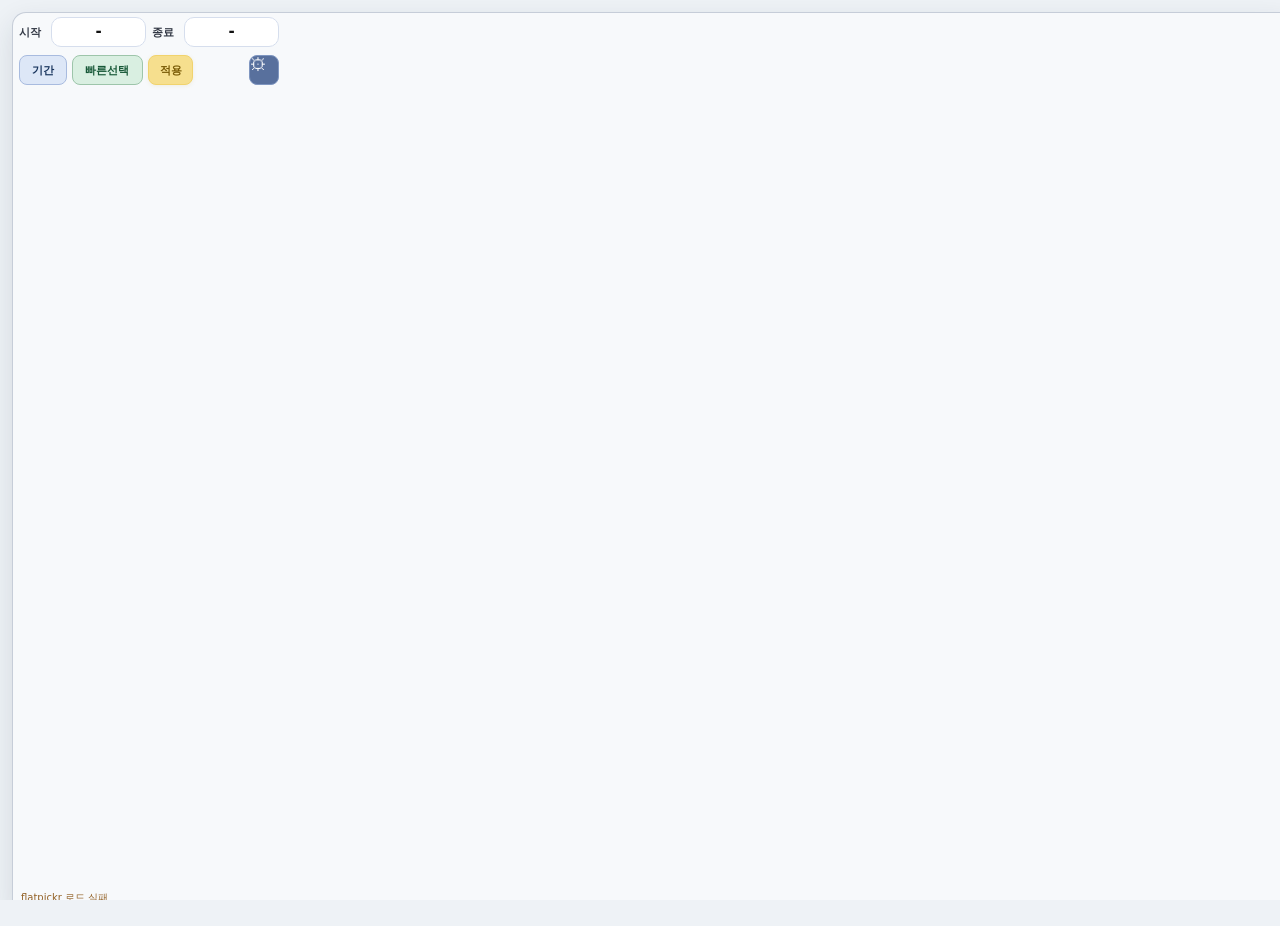
==== docs/index.html @ 4193132d "fix: bust tableau cache and tighten single mode" ====
<!doctype html>
<html lang="ko">
<head>
  <meta charset="utf-8" />
  <meta name="viewport" content="width=device-width, initial-scale=1" />
  <title>조회기간</title>

  <link rel="stylesheet" href="./lib/flatpickr.min.css" />
  <link rel="stylesheet" href="./styles.css?v=20260707_01" />
</head>

<body>
  <div id="appFrame" class="appFrame">
  <div id="rangeBar" class="rangeBar">
    <div class="rangeLine" id="rangeLine">
      <div class="dateSlot" id="startSlot">
        <span class="label" id="startLabel">시작</span>
        <span class="value dateValue" id="startText">-</span>
      </div>

      <span class="sep" id="dateSep">|</span>

      <div class="dateSlot" id="endSlot">
        <span class="label" id="endLabel">종료</span>
        <span class="value dateValue" id="endText">-</span>
      </div>
    </div>

    <div id="singleDateHelp" class="singleDateHelp">날짜를 클릭하여 변경</div>

    <div class="topActions">
      <button id="rangeModeBtn" class="miniBtn" type="button">기간</button>
      <button id="quickModeBtn" class="miniBtn" type="button">빠른선택</button>
      <button id="applyBtn" class="miniBtn" type="button">적용</button>
      <button id="closePanelBtn" class="miniBtn btn-range-cancel" type="button">닫기</button>
      <button id="settingsBtn" class="settingsBtn" type="button" aria-label="설정">⚙</button>
    </div>
  </div>

  <div id="quickHost" class="quickHost">
    <div class="quickGroups">
      <div class="quickGroup quickGroup--recent" data-quick-group="recent">
        <div class="quickGroupTitle">최근</div>
        <div class="quickBar">
          <button class="quickBtn" type="button" data-quick="today">오늘</button>
          <button class="quickBtn" type="button" data-quick="yesterday">어제</button>
          <button class="quickBtn" type="button" data-quick="thisWeek">이번주</button>
        </div>
      </div>

      <div class="quickGroup quickGroup--month" data-quick-group="month">
        <div class="quickGroupTitle">월</div>
        <div class="quickBar">
          <button class="quickBtn" type="button" data-quick="thisMonth">이번달</button>
          <button class="quickBtn" type="button" data-quick="lastMonth">지난달</button>
        </div>
      </div>

      <div class="quickGroup quickGroup--compare" data-quick-group="compare">
        <div class="quickGroupTitle">누계·전년</div>
        <div class="quickBar">
          <button class="quickBtn" type="button" data-quick="ytd">금년 누계</button>
          <button class="quickBtn" type="button" data-quick="lastYearSameMonth">전년 동월</button>
          <button class="quickBtn" type="button" data-quick="lastYear">전년 누계</button>
        </div>
      </div>

      <div class="quickGroup quickGroup--quarter" data-quick-group="quarter">
        <div class="quickGroupTitle">분기</div>
        <div class="quickBar">
          <button class="quickBtn" type="button" data-quick="q1">1분기</button>
          <button class="quickBtn" type="button" data-quick="q2">2분기</button>
          <button class="quickBtn" type="button" data-quick="q3">3분기</button>
          <button class="quickBtn" type="button" data-quick="q4">4분기</button>
        </div>
      </div>
    </div>
  </div>

  <div id="calHost" class="calHost"></div>

  <div id="cfgPanel" class="cfgPanel" aria-hidden="true">
    <div class="cfgHeader">
      <div class="cfgTitle">날짜 파라미터 매핑</div>
      <div class="cfgSub" id="cfgDashName">-</div>
    </div>

    <div class="cfgBody">
      <div class="cfgRow">
        <label class="cfgLabel" for="kind">유형</label>
        <select id="kind" class="cfgSelect">
          <option value="range">기간(시작~종료)</option>
          <option value="single">단일 날짜</option>
        </select>
      </div>

      <div class="cfgRow">
        <label class="cfgLabel" for="startParam">시작 파라미터</label>
        <select id="startParam" class="cfgSelect"></select>
      </div>

      <div class="cfgRow" id="rowEnd">
        <label class="cfgLabel" for="endParam">종료 파라미터</label>
        <select id="endParam" class="cfgSelect"></select>
      </div>

      <div class="cfgRow">
        <label class="cfgLabel" for="format">표시 포맷</label>
        <input id="format" class="cfgInput" type="text" placeholder="예: Y. n. j" />
      </div>

      <div class="cfgHint" id="cfgHint"></div>
    </div>

    <div class="cfgFooter">
      <button class="btn ghost" id="cfgCloseBtn" type="button">닫기</button>
      <button class="btn primary" id="cfgSaveBtn" type="button">저장</button>
    </div>
  </div>

  <input id="fpHidden" class="fpHidden" type="text" />
  <div id="hint" class="hint"></div>
  <div id="toast" class="toast" aria-live="polite"></div>
  </div>

  <script src="./lib/flatpickr.min.js"></script>
  <script src="https://extensions.tableauusercontent.com/resources/tableau.extensions.1.latest.min.js"></script>
  <script src="./main.js?v=20260707_01"></script>
</body>
</html>
---- docs/styles.css ----
:root {
  --frame-width: 600px;
  --range-bar-height: 50px;
  --quick-panel-min-height: 48px;
  --calendar-height: 156px;
  --config-panel-height: 178px;
}

html, body {
  margin: 0;
  padding: 0;
  background: transparent;
  font-family: system-ui, -apple-system, Segoe UI, Roboto, "Noto Sans KR", sans-serif;
  -webkit-text-size-adjust: none;
  text-size-adjust: none;
  overflow: hidden;
}

.rangeBar {
  width: var(--frame-width);
  height: var(--range-bar-height);
  display: flex;
  align-items: center;
  justify-content: flex-start;
  gap: 2px;
  padding: 0 4px;
  background: transparent;
  position: relative;
  box-sizing: border-box;
  overflow: hidden;
}

.rangeLine {
  display: flex;
  align-items: center;
  gap: 2px;
  white-space: nowrap;
  flex: 0 1 auto;
  min-width: 0;
  justify-content: flex-start;
}

.dateSlot {
  display: flex;
  align-items: center;
  gap: 3px;
  min-width: 0;
  flex: 0 0 auto;
}

.rangeBar.single-mode .rangeLine {
  justify-content: flex-start;
}

.rangeBar.single-mode #startSlot,
.rangeBar.single-mode #dateSep {
  display: none;
}

.rangeBar.single-mode #endSlot {
  display: flex;
  flex: 0 0 auto;
}

.singleDateHelp {
  display: none;
  min-width: 0;
  flex: 1 1 auto;
  padding: 0 6px;
  color: rgba(255, 255, 255, 0.78);
  font-size: 11px;
  font-weight: 700;
  line-height: 1.2;
  overflow: hidden;
  text-overflow: ellipsis;
  white-space: nowrap;
}

.rangeBar.single-mode .singleDateHelp {
  display: block;
}

.topActions {
  display: flex;
  align-items: center;
  gap: 2px;
  flex: 0 0 auto;
  min-width: 0;
  margin-left: 2px;
}

.label {
  font-size: 12px;
  font-weight: 800;
  color: rgba(0, 0, 0, 0.72);
}

.value {
  font-size: 15px;
  font-weight: 900;
  color: rgba(0, 0, 0, 0.95);
  transition:
    color 0.18s ease,
    background-color 0.18s ease,
    border-color 0.18s ease,
    box-shadow 0.18s ease,
    transform 0.18s ease;
}

.dateValue {
  cursor: pointer;
  text-decoration: none;
  border-radius: 8px;
  padding: 4px 6px;
  border: 1px solid rgba(0, 0, 0, 0.12);
  background: linear-gradient(180deg, rgba(255,255,255,0.98), rgba(244,247,251,0.98));
  box-shadow:
    0 1px 2px rgba(0,0,0,0.05),
    0 0 0 1px rgba(255,255,255,0.8) inset;
  font-size: 13px;
  flex-shrink: 0;
}

.dateValue:hover {
  border-color: rgba(49, 112, 245, 0.28);
  box-shadow:
    0 2px 6px rgba(49, 112, 245, 0.10),
    0 0 0 1px rgba(49, 112, 245, 0.08) inset;
}

.dateValue.pending {
  color: #245fdc;
  background: rgba(49, 112, 245, 0.10);
  border-color: rgba(49, 112, 245, 0.30);
  box-shadow:
    0 2px 8px rgba(49, 112, 245, 0.12),
    0 0 0 1px rgba(49, 112, 245, 0.10) inset;
}

.sep {
  font-size: 14px;
  font-weight: 800;
  color: rgba(0, 0, 0, 0.24);
  margin: 0;
}

.miniBtn {
  height: 26px;
  min-width: 48px;
  padding: 0 7px;
  border-radius: 7px;
  display: inline-flex;
  align-items: center;
  justify-content: center;
  cursor: pointer;
  font-size: 10px;
  font-weight: 800;
  line-height: 1.1;
  white-space: nowrap;
  word-break: keep-all;
  overflow: visible;
  text-overflow: clip;
  transition:
    background-color 0.16s ease,
    color 0.16s ease,
    border-color 0.16s ease,
    box-shadow 0.16s ease,
    opacity 0.16s ease,
    transform 0.16s ease;
}

.miniBtn:hover:not(:disabled) {
  transform: none;
}

.btn-range-active,
.btn-range-inactive,
.btn-range-cancel {
  min-width: 60px;
}

.btn-quick-active,
.btn-quick-inactive,
.btn-quick-cancel {
  min-width: 54px;
}

.btn-primary-active,
.btn-primary-inactive {
  min-width: 42px;
}

#closePanelBtn {
  min-width: 42px;
  display: none;
  align-items: center;
  justify-content: center;
}

#closePanelBtn.layout-hidden {
  visibility: hidden;
  pointer-events: none;
}

.btn-range-active {
  border: 1px solid rgba(49, 112, 245, 0.32);
  background: rgba(49, 112, 245, 0.08);
  color: #245fdc;
}

.btn-range-active:hover:not(:disabled) {
  background: rgba(49, 112, 245, 0.14);
  border-color: rgba(49, 112, 245, 0.42);
}

.btn-range-inactive,
.btn-range-inactive:disabled {
  border: 1px solid rgba(0, 0, 0, 0.10);
  background: #eef2f7;
  color: rgba(0, 0, 0, 0.42);
  cursor: default;
  box-shadow: none;
}

.btn-range-cancel {
  border: 1px solid rgba(214, 67, 67, 0.30);
  background: rgba(214, 67, 67, 0.10);
  color: #b42323;
  box-shadow: 0 1px 2px rgba(214, 67, 67, 0.08);
}

.btn-range-cancel:hover:not(:disabled) {
  background: rgba(214, 67, 67, 0.16);
  border-color: rgba(214, 67, 67, 0.42);
}

.btn-quick-active {
  border: 1px solid rgba(34, 154, 88, 0.34);
  background: rgba(34, 154, 88, 0.10);
  color: #197447;
}

.btn-quick-active:hover:not(:disabled) {
  background: rgba(34, 154, 88, 0.16);
  border-color: rgba(34, 154, 88, 0.44);
}

.btn-quick-inactive,
.btn-quick-inactive:disabled {
  border: 1px solid rgba(0, 0, 0, 0.10);
  background: #eef2f7;
  color: rgba(0, 0, 0, 0.42);
  cursor: default;
  box-shadow: none;
}

.btn-quick-cancel {
  border: 1px solid rgba(214, 67, 67, 0.30);
  background: rgba(214, 67, 67, 0.10);
  color: #b42323;
  box-shadow: 0 1px 2px rgba(214, 67, 67, 0.08);
}

.btn-quick-cancel:hover:not(:disabled) {
  background: rgba(214, 67, 67, 0.16);
  border-color: rgba(214, 67, 67, 0.42);
}

.btn-primary-active {
  border: 1px solid #3170f5;
  background: #3170f5;
  color: #fff;
  box-shadow: 0 1px 2px rgba(49, 112, 245, 0.25);
}

.btn-primary-active:hover:not(:disabled) {
  background: #255fe0;
  border-color: #255fe0;
}

.btn-primary-inactive,
.btn-primary-inactive:disabled {
  border: 1px solid rgba(0, 0, 0, 0.10);
  background: #eef2f7;
  color: rgba(0, 0, 0, 0.42);
  cursor: default;
  box-shadow: none;
}

.settingsBtn {
  height: 28px;
  width: 28px;
  border: 0;
  background: transparent;
  cursor: pointer;
  display: none;
  font-size: 22px;
  line-height: 1;
  padding: 0;
}

.fpHidden {
  position: fixed;
  left: 0;
  top: 0;
  width: 1px;
  height: 1px;
  opacity: 0;
  pointer-events: none;
}

.hint {
  margin-top: 3px;
  font-size: 11px;
  color: rgba(0,0,0,0.62);
  min-height: 14px;
  padding: 0 10px;
  box-sizing: border-box;
}

.quickHost,
.calHost,
.cfgPanel {
  width: var(--frame-width);
  box-sizing: border-box;
  display: none;
}

.quickHost.open,
.calHost.open,
.cfgPanel.open {
  display: block;
}

.quickHost {
  min-height: var(--quick-panel-min-height);
  border-top: 1px solid rgba(0,0,0,0.10);
  background:
    linear-gradient(180deg, rgba(255,255,255,0.98), rgba(249,250,252,0.98));
  padding: 10px 12px 9px;
  overflow-x: hidden;
  overflow-y: auto;
  scrollbar-gutter: stable;
}

.quickGroups {
  display: grid;
  grid-template-columns: minmax(0, 1.34fr) minmax(0, 0.66fr);
  gap: 8px 10px;
}

.quickGroup {
  --quick-accent: #197447;
  --quick-accent-bg: rgba(34, 154, 88, 0.08);
  --quick-accent-bg-hover: rgba(34, 154, 88, 0.14);
  --quick-accent-bg-strong: #229a58;
  --quick-accent-border: rgba(34, 154, 88, 0.24);
  --quick-accent-border-hover: rgba(34, 154, 88, 0.34);
  --quick-accent-shadow: rgba(34, 154, 88, 0.24);
  display: flex;
  align-items: center;
  gap: 10px;
  min-width: 0;
}

.quickGroup--compare,
.quickGroup--quarter {
  grid-column: 1 / -1;
}

.quickGroup--month {
  justify-self: end;
}

.quickGroupTitle {
  display: inline-flex;
  align-items: center;
  gap: 7px;
  padding: 0;
  color: #172033;
  font-size: 11px;
  font-weight: 900;
  letter-spacing: -0.02em;
  white-space: nowrap;
  flex: 0 0 auto;
}

.quickGroupTitle::before {
  content: "";
  width: 4px;
  height: 15px;
  border-radius: 999px;
  background: var(--quick-accent-bg-strong);
  box-shadow: 0 0 0 1px var(--quick-accent-border);
  flex: 0 0 auto;
}

.quickGroup--recent {
  --quick-accent: #1f63d8;
  --quick-accent-bg: rgba(31, 99, 216, 0.08);
  --quick-accent-bg-hover: rgba(31, 99, 216, 0.14);
  --quick-accent-bg-strong: #1f63d8;
  --quick-accent-border: rgba(31, 99, 216, 0.24);
  --quick-accent-border-hover: rgba(31, 99, 216, 0.34);
  --quick-accent-shadow: rgba(31, 99, 216, 0.24);
}

.quickGroup--month {
  --quick-accent: #117a7a;
  --quick-accent-bg: rgba(17, 122, 122, 0.08);
  --quick-accent-bg-hover: rgba(17, 122, 122, 0.14);
  --quick-accent-bg-strong: #117a7a;
  --quick-accent-border: rgba(17, 122, 122, 0.24);
  --quick-accent-border-hover: rgba(17, 122, 122, 0.34);
  --quick-accent-shadow: rgba(17, 122, 122, 0.24);
}

.quickGroup--compare {
  --quick-accent: #c06a11;
  --quick-accent-bg: rgba(192, 106, 17, 0.08);
  --quick-accent-bg-hover: rgba(192, 106, 17, 0.14);
  --quick-accent-bg-strong: #c06a11;
  --quick-accent-border: rgba(192, 106, 17, 0.24);
  --quick-accent-border-hover: rgba(192, 106, 17, 0.34);
  --quick-accent-shadow: rgba(192, 106, 17, 0.24);
}

.quickGroup--quarter {
  --quick-accent: #7b4bc9;
  --quick-accent-bg: rgba(123, 75, 201, 0.08);
  --quick-accent-bg-hover: rgba(123, 75, 201, 0.14);
  --quick-accent-bg-strong: #7b4bc9;
  --quick-accent-border: rgba(123, 75, 201, 0.24);
  --quick-accent-border-hover: rgba(123, 75, 201, 0.34);
  --quick-accent-shadow: rgba(123, 75, 201, 0.24);
}

.quickBar {
  display: flex;
  align-items: center;
  gap: 5px;
  flex-wrap: nowrap;
  min-width: 0;
  flex: 1 1 auto;
  overflow-x: auto;
  overflow-y: hidden;
  scrollbar-gutter: stable;
  padding-bottom: 2px;
}

.quickBtn {
  height: 27px;
  padding: 0 11px;
  border-radius: 999px;
  border: 1px solid var(--quick-accent-border);
  background: linear-gradient(180deg, rgba(255,255,255,0.98), rgba(247,250,255,0.96));
  color: var(--quick-accent);
  font-size: 10px;
  font-weight: 800;
  letter-spacing: -0.01em;
  cursor: pointer;
  white-space: nowrap;
  box-shadow:
    0 1px 2px rgba(16, 24, 40, 0.06),
    0 0 0 1px rgba(255,255,255,0.70) inset;
  transition:
    background-color 0.16s ease,
    border-color 0.16s ease,
    color 0.16s ease,
    box-shadow 0.16s ease,
    transform 0.16s ease;
}

.quickBtn:hover:not(:disabled) {
  background: linear-gradient(180deg, rgba(255,255,255,1), var(--quick-accent-bg-hover));
  border-color: var(--quick-accent-border-hover);
  transform: none;
}

.quickBtn.selected {
  background: var(--quick-accent-bg-strong);
  border-color: var(--quick-accent-bg-strong);
  color: #fff;
  box-shadow:
    0 4px 10px rgba(16, 24, 40, 0.10),
    0 2px 6px var(--quick-accent-shadow);
}

.quickHint {
  font-size: 11px;
  color: rgba(0, 0, 0, 0.55);
  margin-left: 4px;
}

.calHost {
  height: var(--calendar-height);
  overflow: hidden;
  overflow-x: hidden;
  border-top: 1px solid rgba(0,0,0,0.10);
  background: rgba(255,255,255,0.98);
  padding: 2px 4px;
  box-sizing: border-box;
}

.calHost .flatpickr-calendar {
  width: 100% !important;
  max-width: 100% !important;
  position: static !important;
  margin: 0 auto !important;
  box-shadow: none !important;
  border: 1px solid rgba(0,0,0,0.14) !important;
  border-radius: 0 !important;
  background: #fff !important;
  display: block !important;
  overflow: hidden !important;
  box-sizing: border-box !important;
}

.calHost .flatpickr-months {
  width: 100% !important;
  min-width: 100% !important;
  max-width: 100% !important;
  display: flex;
  align-items: center;
  justify-content: center;
  height: 22px !important;
  margin-bottom: 0;
  position: relative;
  gap: 2px;
  padding: 0 4px;
  box-sizing: border-box !important;
  background: #fff;
  border-bottom: 1px solid rgba(0,0,0,0.14) !important;
}

.calHost .flatpickr-month {
  height: 22px !important;
  display: flex;
  align-items: center;
  justify-content: center;
  flex: 1 1 auto;
  min-width: 0;
}

.calHost .flatpickr-current-month {
  display: flex !important;
  align-items: center;
  justify-content: center;
  gap: 2px;
  width: auto !important;
  height: 22px !important;
  padding: 0 !important;
  left: auto !important;
  font-size: 13px !important;
  line-height: 1 !important;
  position: static !important;
  flex: 0 1 auto;
  min-width: 0;
  font-weight: 800 !important;
  color: rgba(0,0,0,0.92) !important;
  font-variant-numeric: tabular-nums;
}

.calHost .flatpickr-current-month .numInputWrapper {
  position: relative;
  display: inline-flex !important;
  align-items: center;
  width: 50px !important;
}

.calHost .flatpickr-current-month .numInputWrapper .cur-year {
  order: 1;
  text-align: left !important;
  padding-right: 8px !important;
}

.calHost .flatpickr-current-month .cur-month {
  order: 2;
}

.calHost .flatpickr-current-month .flatpickr-monthDropdown-months {
  max-width: 68px;
}

.calHost .flatpickr-current-month .flatpickr-monthDropdown-months,
.calHost .flatpickr-current-month input.cur-year {
  font-size: 13px !important;
  font-weight: 800;
  color: inherit !important;
}

.calHost .flatpickr-prev-month,
.calHost .flatpickr-next-month {
  position: static !important;
  padding: 0 1px !important;
  margin: 0 !important;
  display: flex !important;
  align-items: center;
  justify-content: center;
  height: 22px !important;
  width: 16px !important;
  min-width: 16px !important;
  color: rgba(0,0,0,0.78) !important;
  flex: 0 0 16px;
}

.calHost .flatpickr-prev-month:hover,
.calHost .flatpickr-next-month:hover {
  color: #3170f5 !important;
}

.calHost .flatpickr-prev-month svg,
.calHost .flatpickr-next-month svg {
  width: 10px !important;
  height: 10px !important;
}

.calHost .flatpickr-weekdays {
  width: 100% !important;
  height: 16px !important;
  margin-bottom: 0;
  background: #fff !important;
  border-bottom: 1px solid rgba(0,0,0,0.10) !important;
  box-sizing: border-box !important;
  overflow: hidden !important;
  padding-right: 0;
}

.calHost .flatpickr-weekdaycontainer {
  width: 100% !important;
  min-width: 100% !important;
  max-width: 100% !important;
  display: flex !important;
  flex-wrap: nowrap !important;
  box-sizing: border-box !important;
}

.calHost .flatpickr-weekday {
  height: 16px !important;
  line-height: 16px !important;
  font-size: 10px !important;
  font-weight: 800 !important;
  color: rgba(0,0,0,0.82) !important;
  background: transparent !important;
  box-sizing: border-box !important;
  flex: 0 0 14.2857% !important;
  width: 14.2857% !important;
  min-width: 14.2857% !important;
  max-width: 14.2857% !important;
  margin: 0 !important;
  padding: 0 !important;
  display: flex !important;
  align-items: center;
  justify-content: center;
  text-align: center !important;
  letter-spacing: -0.02em;
}

.calHost .flatpickr-innerContainer,
.calHost .flatpickr-rContainer {
  width: 100% !important;
  min-width: 100% !important;
  max-width: 100% !important;
  height: auto !important;
  overflow: hidden !important;
  box-sizing: border-box !important;
}

.calHost .flatpickr-days {
  width: 100% !important;
  min-width: 100% !important;
  max-width: 100% !important;
  height: 102px !important;
  max-height: none !important;
  overflow-y: hidden !important;
  overflow-x: hidden !important;
  display: flex !important;
  align-items: flex-start !important;
  box-sizing: border-box !important;
}

.calHost .dayContainer {
  width: 100% !important;
  min-width: 100% !important;
  max-width: 100% !important;
  height: 102px !important;
  min-height: 102px !important;
  display: flex !important;
  flex-wrap: wrap !important;
  align-content: flex-start !important;
  justify-content: flex-start !important;
  box-sizing: border-box !important;
}

.calHost .flatpickr-day {
  height: 17px !important;
  line-height: 17px !important;
  font-size: 10px !important;
  font-weight: 600 !important;
  color: rgba(0,0,0,0.86) !important;
  width: 14.2857% !important;
  min-width: 14.2857% !important;
  max-width: 14.2857% !important;
  margin: 0 !important;
  border: 0 !important;
  border-radius: 0 !important;
  background: #fff !important;
  box-sizing: border-box !important;
  font-variant-numeric: tabular-nums;
  letter-spacing: -0.01em;
  box-shadow:
    inset -1px 0 0 rgba(0,0,0,0.10),
    inset 0 -1px 0 rgba(0,0,0,0.10);
}

.calHost .rangeMode .flatpickr-day {
  margin-top: 0 !important;
}

.calHost .flatpickr-day.prevMonthDay,
.calHost .flatpickr-day.nextMonthDay {
  color: rgba(0,0,0,0.32) !important;
  background: #fafafa !important;
}

.calHost .flatpickr-day:hover {
  background: rgba(49, 112, 245, 0.06) !important;
}

.calHost .flatpickr-day.today {
  box-shadow:
    inset -1px 0 0 rgba(0,0,0,0.10),
    inset 0 -1px 0 rgba(0,0,0,0.10),
    inset 0 0 0 1px rgba(49, 112, 245, 0.40) !important;
}

.calHost .flatpickr-day.same-date-close {
  box-shadow:
    inset -1px 0 0 rgba(0,0,0,0.10),
    inset 0 -1px 0 rgba(0,0,0,0.10),
    inset 0 0 0 1px rgba(0,0,0,0.18) !important;
}

.calHost .flatpickr-day.startRange,
.calHost .flatpickr-day.endRange,
.calHost .flatpickr-day.selected {
  background: #3170f5 !important;
  color: #fff !important;
  font-weight: 700 !important;
  box-shadow:
    inset -1px 0 0 rgba(255,255,255,0.16),
    inset 0 -1px 0 rgba(255,255,255,0.16) !important;
}

.calHost .flatpickr-day.inRange {
  background: rgba(49, 112, 245, 0.13) !important;
  color: rgba(0,0,0,0.9) !important;
  box-shadow:
    inset -1px 0 0 rgba(0,0,0,0.06),
    inset 0 -1px 0 rgba(0,0,0,0.06) !important;
}

.cfgPanel {
  height: var(--config-panel-height);
  background: rgba(255,255,255,0.98);
  border-top: 1px solid rgba(0,0,0,0.10);
  padding: 8px 10px;
  overflow: auto;
}

.cfgHeader {
  margin-bottom: 6px;
}

.cfgTitle {
  font-size: 13px;
  font-weight: 900;
}

.cfgSub {
  margin-top: 2px;
  font-size: 11px;
  color: rgba(0,0,0,.6);
}

.cfgRow {
  margin-top: 6px;
}

.cfgLabel {
  display: block;
  font-size: 11px;
  color: rgba(0,0,0,.65);
  margin-bottom: 4px;
}

.cfgSelect,
.cfgInput {
  width: 100%;
  height: 30px;
  border-radius: 8px;
  border: 1px solid rgba(0,0,0,.18);
  padding: 0 10px;
  font-size: 12px;
  outline: none;
  background: #fff;
}

.cfgHint {
  min-height: 14px;
  margin-top: 6px;
  font-size: 11px;
  color: rgba(0,0,0,.6);
}

.cfgFooter {
  display: flex;
  justify-content: flex-end;
  gap: 8px;
  margin-top: 8px;
}

.btn {
  height: 30px;
  padding: 0 10px;
  border-radius: 8px;
  border: 1px solid rgba(0,0,0,.18);
  background: rgba(0,0,0,.06);
  cursor: pointer;
  font-size: 12px;
}

.btn.primary {
  background: rgba(0,0,0,.88);
  color: #fff;
  border-color: rgba(0,0,0,.88);
}

.btn.ghost {
  background: rgba(0,0,0,.04);
}

.toast {
  position: fixed;
  left: 50%;
  bottom: 10px;
  transform: translateX(-50%);
  background: rgba(30, 30, 30, 0.92);
  color: #fff;
  font-size: 12px;
  font-weight: 700;
  padding: 8px 12px;
  border-radius: 10px;
  box-shadow: 0 4px 14px rgba(0,0,0,0.18);
  opacity: 0;
  pointer-events: none;
  transition: opacity 0.18s ease, transform 0.18s ease;
  z-index: 20;
  white-space: nowrap;
}

.toast.show {
  opacity: 1;
  transform: translateX(-50%) translateY(0);
}

:root {
  --frame-height: 150px;
  --panel-surface: #f4f6f8;
  --panel-border: #d0d5dd;
  --wide-side-width: 272px;
  --wide-panel-gap: 8px;
  --wide-panel-pad: 6px;
}

html,
body {
  width: 100%;
  height: 100%;
  min-width: 100%;
  max-width: 100%;
  min-height: 100%;
  max-height: 100%;
  overflow: hidden;
}

html[data-runtime-mode="mock"],
body[data-runtime-mode="mock"] {
  width: var(--frame-width);
  min-width: var(--frame-width);
  max-width: var(--frame-width);
  height: var(--frame-height);
  min-height: var(--frame-height);
  max-height: var(--frame-height);
  overflow: hidden;
}

body:not(.cfgPage) {
  position: relative;
  background: transparent;
  pointer-events: none;
}

body[data-runtime-mode="mock"]:not(.cfgPage) {
  box-sizing: border-box;
}

.appFrame {
  position: relative;
  width: var(--frame-width);
  min-width: var(--frame-width);
  max-width: var(--frame-width);
  height: var(--frame-height);
  min-height: var(--frame-height);
  max-height: var(--frame-height);
  overflow: hidden;
}

.rangeBar,
.quickHost,
.calHost,
.cfgPanel,
.hint,
.toast {
  pointer-events: auto;
}

.rangeBar {
  width: var(--frame-width);
  background: transparent;
  padding: 6px 8px;
  gap: 6px;
}

.rangeLine {
  min-width: 0;
}

.dateSlot {
  min-width: 0;
}

.label {
  color: rgba(255, 255, 255, 0.88);
  font-weight: 600;
  letter-spacing: -0.01em;
}

.sep {
  color: rgba(255, 255, 255, 0.34);
}

body:not(.cfgPage) .dateValue {
  background: #ffffff;
  color: #111111;
  border-radius: 8px;
  border: 1px solid #d6deed;
  box-shadow: 0 2px 8px rgba(0, 0, 0, 0.14);
}

body:not(.cfgPage) .dateValue.pending {
  color: #15355f;
  background: #eef4ff;
  border-color: #9db8e8;
  box-shadow:
    0 2px 8px rgba(49, 112, 245, 0.16),
    inset 0 0 0 1px rgba(255, 255, 255, 0.45);
}

body:not(.cfgPage) .miniBtn {
  border-radius: 8px;
  border: 1px solid #9badcf;
  background: #dde5f4;
  color: #18345d;
  box-shadow: 0 2px 8px rgba(0, 0, 0, 0.16);
}

body:not(.cfgPage) .btn-range-active {
  background: #dde7f7;
  color: #18345d;
  border-color: #a8bbdf;
}

body:not(.cfgPage) .btn-range-active:hover:not(:disabled) {
  background: #edf3ff;
  border-color: #b8c8e6;
}

body[data-panel-kind="calendar"]:not(.cfgPage) #rangeModeBtn.btn-range-active {
  background: #4f7fe7;
  color: #ffffff;
  border-color: #4f7fe7;
  box-shadow: 0 2px 8px rgba(33, 74, 164, 0.28);
}

body[data-panel-kind="calendar"]:not(.cfgPage) #rangeModeBtn.btn-range-active:hover:not(:disabled) {
  background: #5d8bf0;
  border-color: #5d8bf0;
}

body:not(.cfgPage) .btn-range-inactive,
body:not(.cfgPage) .btn-range-inactive:disabled {
  background: #bccae3;
  color: #39557f;
  border-color: #97add2;
}

body:not(.cfgPage) .btn-quick-active {
  background: #d9efe1;
  color: #175837;
  border-color: #9dc5aa;
}

body:not(.cfgPage) .btn-quick-active:hover:not(:disabled) {
  background: #e8f7ee;
  border-color: #add2b8;
}

body[data-panel-kind="quick"]:not(.cfgPage) #quickModeBtn.btn-quick-active {
  background: #2f9c67;
  color: #ffffff;
  border-color: #2f9c67;
  box-shadow: 0 2px 8px rgba(22, 92, 56, 0.24);
}

body[data-panel-kind="quick"]:not(.cfgPage) #quickModeBtn.btn-quick-active:hover:not(:disabled) {
  background: #37ab72;
  border-color: #37ab72;
}

body:not(.cfgPage) .btn-quick-inactive,
body:not(.cfgPage) .btn-quick-inactive:disabled {
  background: #c8d8cf;
  color: #456853;
  border-color: #a7c0b0;
}

body:not(.cfgPage) .btn-primary-active {
  background: #f2c94c !important;
  color: #5b4300 !important;
  border-color: #f2c94c !important;
  opacity: 1 !important;
  box-shadow: 0 2px 8px rgba(173, 135, 13, 0.18) !important;
}

body:not(.cfgPage) .btn-primary-active:hover:not(:disabled) {
  background: #f6d568 !important;
  border-color: #f6d568 !important;
}

body:not(.cfgPage) .btn-primary-inactive,
body:not(.cfgPage) .btn-primary-inactive:disabled {
  background: #f6df8e !important;
  color: #7a5b07 !important;
  border-color: #f1d36d !important;
  opacity: 1 !important;
  box-shadow: 0 1px 4px rgba(173, 135, 13, 0.10) !important;
  -webkit-text-fill-color: #7a5b07;
}

body:not(.cfgPage) .btn-range-cancel,
body:not(.cfgPage) .btn-quick-cancel {
  background: #d88a96 !important;
  color: #ffffff !important;
  border-color: #ebb0b8 !important;
  box-shadow: 0 2px 8px rgba(132, 45, 65, 0.18) !important;
}

body:not(.cfgPage) .settingsBtn {
  color: #ffffff;
  background: #58709d;
  border: 1px solid #7f96c0;
  border-radius: 8px;
  box-shadow: 0 2px 8px rgba(0, 0, 0, 0.16);
}

body:not(.cfgPage) #closePanelBtn,
body:not(.cfgPage) #closePanelBtn.btn-range-cancel,
body:not(.cfgPage) #closePanelBtn.btn-quick-cancel {
  background: #e7aab3 !important;
  color: #6f2434 !important;
  border: 1px solid #f0c4cb !important;
  box-shadow: 0 2px 8px rgba(132, 45, 65, 0.14) !important;
}

body:not(.cfgPage) #closePanelBtn:hover:not(:disabled),
body:not(.cfgPage) .btn-range-cancel:hover:not(:disabled),
body:not(.cfgPage) .btn-quick-cancel:hover:not(:disabled) {
  background: #edb6be !important;
  color: #6f2434 !important;
  border-color: #f3cbd1 !important;
}

.hint {
  position: absolute;
  left: 0;
  right: 0;
  bottom: 4px;
  margin: 0;
  padding: 0 8px;
  min-height: 0;
  text-align: left;
  color: rgba(255, 255, 255, 0.76);
  font-size: 10px;
  pointer-events: none;
  z-index: 12;
}

.quickHost,
.calHost,
.cfgPanel {
  background: var(--panel-surface);
  border: 1px solid var(--panel-border);
  box-shadow: 0 4px 12px rgba(0, 0, 0, 0.15);
  border-radius: 12px;
}

body.panel-open .hint {
  display: none;
}

body[data-layout-profile="wide"] .rangeBar {
  position: absolute;
  top: 0;
  left: 0;
  width: var(--wide-side-width);
  height: 100px;
  display: grid;
  grid-template-rows: auto auto;
  align-content: start;
  gap: 8px;
  padding: 4px 6px 0 6px;
  background: transparent;
  border-radius: 0;
  box-shadow: none;
}

body[data-layout-profile="wide"] .rangeLine {
  display: grid;
  grid-template-columns: minmax(0, 1fr);
  gap: 6px;
  align-content: start;
  flex: 0 0 auto;
}

body[data-layout-profile="wide"] .rangeBar.single-mode .rangeLine {
  grid-template-columns: minmax(0, 1fr);
}

body[data-layout-profile="wide"] .singleDateHelp {
  display: none;
}

body[data-layout-profile="wide"] .dateSlot {
  display: grid;
  grid-template-columns: 28px minmax(0, 1fr);
  gap: 4px;
  align-items: center;
}

body[data-layout-profile="wide"] .label {
  font-size: 11px;
  color: rgba(17, 24, 39, 0.86);
  font-weight: 800;
  letter-spacing: -0.02em;
}

body[data-layout-profile="wide"] .dateValue {
  width: 100%;
  min-height: 30px;
  padding: 4px 10px;
  font-size: 15px;
  text-align: center;
  border-radius: 10px;
  box-sizing: border-box;
}

body[data-layout-profile="wide"] .topActions {
  display: flex;
  align-items: center;
  flex-wrap: nowrap;
  gap: 5px;
  margin-left: 0;
}

body[data-layout-profile="wide"] .miniBtn {
  width: auto;
  min-width: 0;
  height: 30px;
  padding: 0 7px;
  font-size: 11px;
}

body[data-layout-profile="wide"] #closePanelBtn {
  min-width: 0;
  padding: 0 7px;
}

body[data-layout-profile="wide"] .quickHost,
body[data-layout-profile="wide"] .calHost {
  width: auto;
  height: auto;
  margin-top: 0;
}

body[data-layout-profile="wide"] .rangeBar.single-mode #dateSep,
body[data-layout-profile="wide"] #dateSep {
  display: none !important;
}

body[data-layout-profile="wide"] .rangeBar.single-mode #endSlot {
  display: grid;
}

body[data-layout-profile="wide"] #settingsBtn {
  width: 30px;
  min-width: 30px;
  height: 30px;
  font-size: 17px;
}

body[data-layout-profile="wide"] .quickHost.open,
body[data-layout-profile="wide"] .calHost.open,
body[data-layout-profile="wide"] .cfgPanel.open {
  position: absolute;
  top: var(--wide-panel-pad);
  right: var(--wide-panel-pad);
  bottom: var(--wide-panel-pad);
  left: calc(var(--wide-side-width) + var(--wide-panel-gap));
  width: auto;
  height: auto;
  z-index: 18;
}

body[data-layout-profile="wide"] .quickHost,
body[data-layout-profile="wide"] .calHost,
body[data-layout-profile="wide"] .cfgPanel {
  border-radius: 14px;
}

body[data-layout-profile="wide"] .calHost {
  padding: 3px 4px;
}

body[data-layout-profile="wide"] .calHost .flatpickr-calendar {
  height: 100% !important;
  border-radius: 10px !important;
}

body[data-layout-profile="wide"] .calHost .flatpickr-months,
body[data-layout-profile="wide"] .calHost .flatpickr-month,
body[data-layout-profile="wide"] .calHost .flatpickr-current-month,
body[data-layout-profile="wide"] .calHost .flatpickr-prev-month,
body[data-layout-profile="wide"] .calHost .flatpickr-next-month {
  height: 24px !important;
}

body[data-layout-profile="wide"] .calHost .flatpickr-current-month,
body[data-layout-profile="wide"] .calHost .flatpickr-current-month .flatpickr-monthDropdown-months,
body[data-layout-profile="wide"] .calHost .flatpickr-current-month input.cur-year {
  font-size: 15px !important;
}

body[data-layout-profile="wide"] .calHost .flatpickr-weekdays,
body[data-layout-profile="wide"] .calHost .flatpickr-weekday {
  height: 14px !important;
  line-height: 14px !important;
  font-size: 11px !important;
}

body[data-layout-profile="wide"] .calHost .flatpickr-days,
body[data-layout-profile="wide"] .calHost .dayContainer {
  height: 118px !important;
  min-height: 118px !important;
}

body[data-layout-profile="wide"] .calHost .flatpickr-day {
  height: 19.6667px !important;
  line-height: 19.6667px !important;
  font-size: 12px !important;
}

body[data-layout-profile="wide"] .cfgPanel {
  padding: 10px 12px;
}

body[data-layout-profile="wide"] .quickHost {
  padding: 10px 12px;
}

body[data-layout-profile="wide"] .quickGroups {
  grid-template-columns: minmax(0, 1fr);
  gap: 8px;
}

body[data-layout-profile="wide"] .quickGroup {
  align-items: flex-start;
}

body[data-layout-profile="wide"] .quickBar {
  flex-wrap: wrap;
  gap: 6px;
  overflow-x: hidden;
}

body[data-layout-profile="wide"] .quickBtn {
  height: 29px;
  font-size: 11px;
}

body[data-layout-profile="wide"] .hint {
  left: 8px;
  right: auto;
  width: calc(var(--wide-side-width) - 12px);
  bottom: 8px;
  padding: 0;
  color: rgba(17, 24, 39, 0.68);
}

body[data-layout-profile="wide"][data-selection-kind="range"] .rangeLine {
  grid-template-columns: repeat(2, minmax(0, 1fr));
}

body[data-layout-profile="wide"][data-selection-kind="single"] .rangeLine {
  grid-template-columns: 1fr;
  max-width: 152px;
}

body[data-layout-profile="wide"][data-selection-kind="range"] #startSlot,
body[data-layout-profile="wide"][data-selection-kind="range"] #endSlot,
body[data-layout-profile="wide"][data-selection-kind="single"] #endSlot {
  display: grid !important;
}

body[data-layout-profile="wide"][data-selection-kind="single"] .topActions {
  display: inline-grid;
  grid-auto-flow: column;
  grid-auto-columns: max-content;
  justify-content: start;
  gap: 5px;
  width: max-content;
}

body[data-layout-profile="wide"][data-selection-kind="single"] #quickModeBtn {
  order: 1;
}

body[data-layout-profile="wide"][data-selection-kind="single"] #applyBtn {
  order: 2;
}

body[data-layout-profile="wide"][data-selection-kind="single"] #settingsBtn {
  order: 3;
}

body[data-layout-profile="wide"][data-selection-kind="single"] #closePanelBtn {
  order: 4;
}

body[data-layout-profile="wide"] #rangeModeBtn {
  width: 48px;
}

body[data-layout-profile="wide"] #quickModeBtn {
  width: 72px;
}

body[data-layout-profile="wide"] #applyBtn,
body[data-layout-profile="wide"] #closePanelBtn {
  width: 46px;
}

body[data-layout-profile="wide"][data-selection-kind="single"] #rangeModeBtn {
  display: none !important;
}

body[data-layout-profile="wide"][data-selection-kind="single"] #endSlot {
  grid-template-columns: 28px 96px;
}

body[data-layout-profile="wide"][data-selection-kind="single"] #endText {
  width: 96px;
  min-width: 96px;
  max-width: 96px;
}

body[data-layout-profile="wide"][data-selection-kind="single"] #closePanelBtn.layout-hidden {
  display: inline-flex !important;
}

body[data-layout-profile="wide"][data-panel-kind="closed"] .singleDateHelp {
  display: none;
}

body[data-layout-profile="wide"][data-panel-kind="closed"] .quickHost,
body[data-layout-profile="wide"][data-panel-kind="closed"] .calHost,
body[data-layout-profile="wide"][data-panel-kind="closed"] .cfgPanel {
  display: none !important;
}

body[data-layout-profile="wide"][data-panel-kind="closed"] .hint {
  left: 8px;
  right: auto;
  width: calc(var(--wide-side-width) - 16px);
  bottom: 8px;
  padding: 0;
}

body[data-layout-profile="compact"] .rangeBar {
  height: var(--range-bar-height);
  display: grid;
  grid-template-columns: 1fr;
  grid-template-rows: auto auto;
  align-content: start;
  gap: 5px;
  padding: 7px 8px 6px;
}

body[data-layout-profile="compact"] .rangeLine {
  display: grid;
  grid-template-columns: repeat(2, minmax(0, 1fr));
  gap: 6px;
}

body[data-layout-profile="compact"] .rangeBar.single-mode .rangeLine {
  grid-template-columns: minmax(0, 1fr);
}

body[data-layout-profile="compact"] .singleDateHelp {
  font-size: 10px;
  padding: 0;
}

body[data-layout-profile="compact"] .dateSlot {
  display: grid;
  grid-template-columns: 24px minmax(0, 1fr);
  align-items: center;
  gap: 4px;
}

body[data-layout-profile="compact"] .topActions {
  display: grid;
  grid-template-columns: repeat(3, minmax(0, 1fr));
  gap: 4px;
  margin-left: 0;
}

body[data-layout-profile="compact"] .miniBtn {
  width: 100%;
  min-width: 34px;
  height: 22px;
  padding: 0 4px;
  font-size: 10px;
}

body[data-layout-profile="compact"] #closePanelBtn {
  min-width: 36px;
}

body[data-layout-profile="compact"] .label {
  font-size: 10px;
}

body[data-layout-profile="compact"] .dateValue {
  font-size: 10px;
  padding: 3px 5px;
}

body[data-layout-profile="compact"].panel-open .rangeBar {
  height: 36px;
  grid-template-columns: 1fr;
  grid-template-rows: 1fr;
  gap: 0;
  padding: 6px 8px 4px;
}

body[data-layout-profile="compact"].panel-open .rangeLine {
  display: none;
}

body[data-layout-profile="compact"].panel-open .singleDateHelp {
  display: none;
}

body[data-layout-profile="compact"].panel-open .topActions {
  grid-template-columns: repeat(4, minmax(0, 1fr));
}

body[data-layout-profile="compact"].panel-open .miniBtn {
  height: 24px;
  padding: 0 3px;
}

body[data-layout-profile="compact"].panel-open #settingsBtn {
  display: none !important;
}

body[data-layout-profile="compact"] .quickHost.open,
body[data-layout-profile="compact"] .calHost.open,
body[data-layout-profile="compact"] .cfgPanel.open {
  position: absolute;
  top: 36px;
  right: 0;
  bottom: 0;
  left: 0;
  width: 100%;
  height: calc(100% - 36px);
  z-index: 18;
}

body[data-layout-profile="compact"] .quickHost {
  padding: 8px 9px 7px;
}

body[data-layout-profile="compact"] .quickGroups {
  grid-template-columns: minmax(0, 1fr);
  gap: 6px;
}

body[data-layout-profile="compact"] .quickGroup {
  display: flex;
  gap: 8px;
  align-items: center;
}

body[data-layout-profile="compact"] .quickGroupTitle {
  gap: 7px;
  font-size: 11px;
}

body[data-layout-profile="compact"] .quickGroupTitle::before {
  width: 4px;
  height: 13px;
}

body[data-layout-profile="compact"] .quickBar {
  gap: 4px;
  justify-content: flex-start;
}

body[data-layout-profile="compact"] .quickBtn {
  height: 25px;
  padding: 0 9px;
  font-size: 9px;
}

body[data-layout-profile="compact"] .calHost {
  padding: 1px 4px;
}

body[data-layout-profile="compact"] .calHost .flatpickr-calendar {
  height: 100% !important;
  border-radius: 10px !important;
}

body[data-layout-profile="compact"] .calHost .flatpickr-months {
  height: 16px !important;
  padding: 0 2px;
}

body[data-layout-profile="compact"] .calHost .flatpickr-month,
body[data-layout-profile="compact"] .calHost .flatpickr-current-month,
body[data-layout-profile="compact"] .calHost .flatpickr-prev-month,
body[data-layout-profile="compact"] .calHost .flatpickr-next-month {
  height: 16px !important;
}

body[data-layout-profile="compact"] .calHost .flatpickr-current-month,
body[data-layout-profile="compact"] .calHost .flatpickr-current-month .flatpickr-monthDropdown-months,
body[data-layout-profile="compact"] .calHost .flatpickr-current-month input.cur-year {
  font-size: 9px !important;
}

body[data-layout-profile="compact"] .calHost .flatpickr-weekdays,
body[data-layout-profile="compact"] .calHost .flatpickr-weekday {
  height: 9px !important;
  line-height: 9px !important;
  font-size: 8px !important;
}

body[data-layout-profile="compact"] .calHost .flatpickr-days,
body[data-layout-profile="compact"] .calHost .dayContainer {
  height: 66px !important;
  min-height: 66px !important;
}

body[data-layout-profile="compact"] .calHost .flatpickr-day {
  height: 11px !important;
  line-height: 11px !important;
  font-size: 9px !important;
}

body[data-runtime-mode="mock"] .hint {
  color: rgba(138, 84, 18, 0.92);
}

body[data-runtime-mode="mock"] {
  margin: 0;
  padding: 12px;
  background: #eef2f6;
}

body[data-runtime-mode="mock"] .appFrame {
  background: rgba(255, 255, 255, 0.5);
  border: 1px solid rgba(138, 152, 173, 0.45);
  border-radius: 14px;
  box-shadow: 0 10px 28px rgba(27, 39, 61, 0.12);
}

.dateValue,
.dateValue.pending,
.miniBtn,
.quickBtn,
.quickBtn.selected,
.settingsBtn,
.quickHost,
.calHost,
.cfgPanel,
.toast,
.flatpickr-calendar,
.flatpickr-day,
.quickGroupTitle::before {
  box-shadow: none !important;
}
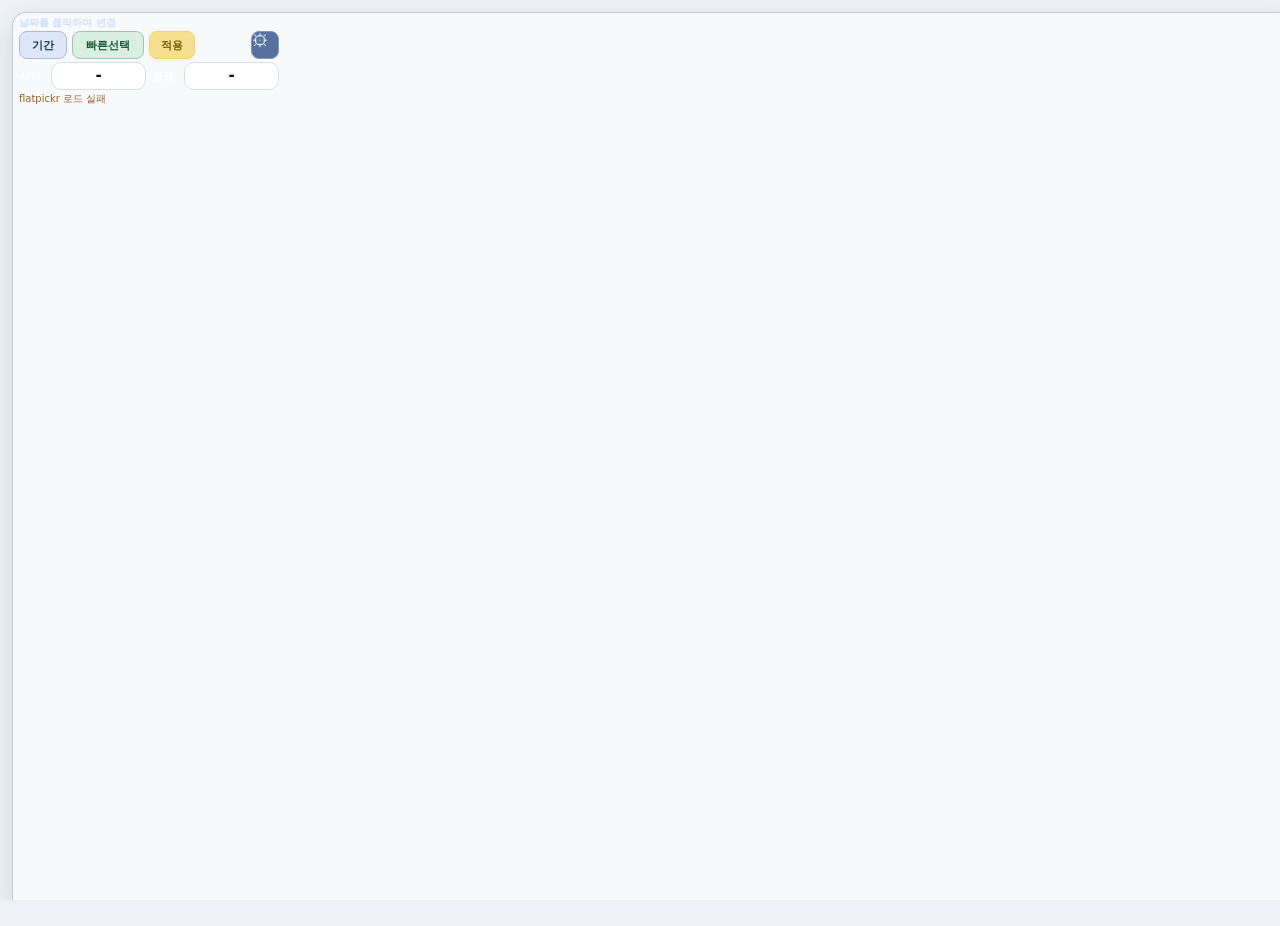
==== commit 229826b4: "refactor: tighten wide status and quick panel layout" ====
--- a/docs/index.html
+++ b/docs/index.html
@@ -6,125 +6,126 @@
   <title>조회기간</title>
 
   <link rel="stylesheet" href="./lib/flatpickr.min.css" />
-  <link rel="stylesheet" href="./styles.css?v=20260707_01" />
+  <link rel="stylesheet" href="./styles.css?v=20260707_02" />
 </head>
 
 <body>
   <div id="appFrame" class="appFrame">
-  <div id="rangeBar" class="rangeBar">
-    <div class="rangeLine" id="rangeLine">
-      <div class="dateSlot" id="startSlot">
-        <span class="label" id="startLabel">시작</span>
-        <span class="value dateValue" id="startText">-</span>
+    <div id="rangeBar" class="rangeBar">
+      <div class="rangeLine" id="rangeLine">
+        <div class="dateSlot" id="startSlot">
+          <span class="label" id="startLabel">시작</span>
+          <span class="value dateValue" id="startText">-</span>
+        </div>
+
+        <span class="sep" id="dateSep">|</span>
+
+        <div class="dateSlot" id="endSlot">
+          <span class="label" id="endLabel">종료</span>
+          <span class="value dateValue" id="endText">-</span>
+        </div>
       </div>
 
-      <span class="sep" id="dateSep">|</span>
+      <div id="hint" class="hint"></div>
 
-      <div class="dateSlot" id="endSlot">
-        <span class="label" id="endLabel">종료</span>
-        <span class="value dateValue" id="endText">-</span>
+      <div id="singleDateHelp" class="singleDateHelp">날짜를 클릭하여 변경</div>
+
+      <div class="topActions">
+        <button id="rangeModeBtn" class="miniBtn" type="button">기간</button>
+        <button id="quickModeBtn" class="miniBtn" type="button">빠른선택</button>
+        <button id="applyBtn" class="miniBtn" type="button">적용</button>
+        <button id="closePanelBtn" class="miniBtn btn-range-cancel" type="button">닫기</button>
+        <button id="settingsBtn" class="settingsBtn" type="button" aria-label="설정">⚙</button>
       </div>
     </div>
 
-    <div id="singleDateHelp" class="singleDateHelp">날짜를 클릭하여 변경</div>
+    <div id="quickHost" class="quickHost">
+      <div class="quickGroups">
+        <div class="quickGroup quickGroup--recent" data-quick-group="recent">
+          <div class="quickGroupTitle">최근</div>
+          <div class="quickBar">
+            <button class="quickBtn" type="button" data-quick="today">오늘</button>
+            <button class="quickBtn" type="button" data-quick="yesterday">어제</button>
+            <button class="quickBtn" type="button" data-quick="thisWeek">이번주</button>
+          </div>
+        </div>
 
-    <div class="topActions">
-      <button id="rangeModeBtn" class="miniBtn" type="button">기간</button>
-      <button id="quickModeBtn" class="miniBtn" type="button">빠른선택</button>
-      <button id="applyBtn" class="miniBtn" type="button">적용</button>
-      <button id="closePanelBtn" class="miniBtn btn-range-cancel" type="button">닫기</button>
-      <button id="settingsBtn" class="settingsBtn" type="button" aria-label="설정">⚙</button>
-    </div>
-  </div>
+        <div class="quickGroup quickGroup--month" data-quick-group="month">
+          <div class="quickGroupTitle">월</div>
+          <div class="quickBar">
+            <button class="quickBtn" type="button" data-quick="thisMonth">이번달</button>
+            <button class="quickBtn" type="button" data-quick="lastMonth">지난달</button>
+          </div>
+        </div>
 
-  <div id="quickHost" class="quickHost">
-    <div class="quickGroups">
-      <div class="quickGroup quickGroup--recent" data-quick-group="recent">
-        <div class="quickGroupTitle">최근</div>
-        <div class="quickBar">
-          <button class="quickBtn" type="button" data-quick="today">오늘</button>
-          <button class="quickBtn" type="button" data-quick="yesterday">어제</button>
-          <button class="quickBtn" type="button" data-quick="thisWeek">이번주</button>
+        <div class="quickGroup quickGroup--compare" data-quick-group="compare">
+          <div class="quickGroupTitle">누계·전년</div>
+          <div class="quickBar">
+            <button class="quickBtn" type="button" data-quick="ytd">금년 누계</button>
+            <button class="quickBtn" type="button" data-quick="lastYearSameMonth">전년 동월</button>
+            <button class="quickBtn" type="button" data-quick="lastYear">전년 누계</button>
+          </div>
         </div>
-      </div>
 
-      <div class="quickGroup quickGroup--month" data-quick-group="month">
-        <div class="quickGroupTitle">월</div>
-        <div class="quickBar">
-          <button class="quickBtn" type="button" data-quick="thisMonth">이번달</button>
-          <button class="quickBtn" type="button" data-quick="lastMonth">지난달</button>
-        </div>
-      </div>
-
-      <div class="quickGroup quickGroup--compare" data-quick-group="compare">
-        <div class="quickGroupTitle">누계·전년</div>
-        <div class="quickBar">
-          <button class="quickBtn" type="button" data-quick="ytd">금년 누계</button>
-          <button class="quickBtn" type="button" data-quick="lastYearSameMonth">전년 동월</button>
-          <button class="quickBtn" type="button" data-quick="lastYear">전년 누계</button>
-        </div>
-      </div>
-
-      <div class="quickGroup quickGroup--quarter" data-quick-group="quarter">
-        <div class="quickGroupTitle">분기</div>
-        <div class="quickBar">
-          <button class="quickBtn" type="button" data-quick="q1">1분기</button>
-          <button class="quickBtn" type="button" data-quick="q2">2분기</button>
-          <button class="quickBtn" type="button" data-quick="q3">3분기</button>
-          <button class="quickBtn" type="button" data-quick="q4">4분기</button>
+        <div class="quickGroup quickGroup--quarter" data-quick-group="quarter">
+          <div class="quickGroupTitle">분기</div>
+          <div class="quickBar">
+            <button class="quickBtn" type="button" data-quick="q1">1분기</button>
+            <button class="quickBtn" type="button" data-quick="q2">2분기</button>
+            <button class="quickBtn" type="button" data-quick="q3">3분기</button>
+            <button class="quickBtn" type="button" data-quick="q4">4분기</button>
+          </div>
         </div>
       </div>
     </div>
-  </div>
 
-  <div id="calHost" class="calHost"></div>
+    <div id="calHost" class="calHost"></div>
 
-  <div id="cfgPanel" class="cfgPanel" aria-hidden="true">
-    <div class="cfgHeader">
-      <div class="cfgTitle">날짜 파라미터 매핑</div>
-      <div class="cfgSub" id="cfgDashName">-</div>
+    <div id="cfgPanel" class="cfgPanel" aria-hidden="true">
+      <div class="cfgHeader">
+        <div class="cfgTitle">날짜 파라미터 매핑</div>
+        <div class="cfgSub" id="cfgDashName">-</div>
+      </div>
+
+      <div class="cfgBody">
+        <div class="cfgRow">
+          <label class="cfgLabel" for="kind">유형</label>
+          <select id="kind" class="cfgSelect">
+            <option value="range">기간(시작~종료)</option>
+            <option value="single">단일 날짜</option>
+          </select>
+        </div>
+
+        <div class="cfgRow">
+          <label class="cfgLabel" for="startParam">시작 파라미터</label>
+          <select id="startParam" class="cfgSelect"></select>
+        </div>
+
+        <div class="cfgRow" id="rowEnd">
+          <label class="cfgLabel" for="endParam">종료 파라미터</label>
+          <select id="endParam" class="cfgSelect"></select>
+        </div>
+
+        <div class="cfgRow">
+          <label class="cfgLabel" for="format">표시 형식</label>
+          <input id="format" class="cfgInput" type="text" placeholder="예: Y. n. j" />
+        </div>
+
+        <div class="cfgHint" id="cfgHint"></div>
+      </div>
+
+      <div class="cfgFooter">
+        <button class="btn ghost" id="cfgCloseBtn" type="button">닫기</button>
+        <button class="btn primary" id="cfgSaveBtn" type="button">저장</button>
+      </div>
     </div>
 
-    <div class="cfgBody">
-      <div class="cfgRow">
-        <label class="cfgLabel" for="kind">유형</label>
-        <select id="kind" class="cfgSelect">
-          <option value="range">기간(시작~종료)</option>
-          <option value="single">단일 날짜</option>
-        </select>
-      </div>
-
-      <div class="cfgRow">
-        <label class="cfgLabel" for="startParam">시작 파라미터</label>
-        <select id="startParam" class="cfgSelect"></select>
-      </div>
-
-      <div class="cfgRow" id="rowEnd">
-        <label class="cfgLabel" for="endParam">종료 파라미터</label>
-        <select id="endParam" class="cfgSelect"></select>
-      </div>
-
-      <div class="cfgRow">
-        <label class="cfgLabel" for="format">표시 포맷</label>
-        <input id="format" class="cfgInput" type="text" placeholder="예: Y. n. j" />
-      </div>
-
-      <div class="cfgHint" id="cfgHint"></div>
-    </div>
-
-    <div class="cfgFooter">
-      <button class="btn ghost" id="cfgCloseBtn" type="button">닫기</button>
-      <button class="btn primary" id="cfgSaveBtn" type="button">저장</button>
-    </div>
-  </div>
-
-  <input id="fpHidden" class="fpHidden" type="text" />
-  <div id="hint" class="hint"></div>
-  <div id="toast" class="toast" aria-live="polite"></div>
+    <input id="fpHidden" class="fpHidden" type="text" />
+    <div id="toast" class="toast" aria-live="polite"></div>
   </div>
 
   <script src="./lib/flatpickr.min.js"></script>
   <script src="https://extensions.tableauusercontent.com/resources/tableau.extensions.1.latest.min.js"></script>
-  <script src="./main.js?v=20260707_01"></script>
+  <script src="./main.js?v=20260707_02"></script>
 </body>
 </html>
--- a/docs/styles.css
+++ b/docs/styles.css
@@ -511,7 +511,8 @@
   border: 1px solid rgba(0,0,0,0.14) !important;
   border-radius: 0 !important;
   background: #fff !important;
-  display: block !important;
+  display: flex !important;
+  flex-direction: column !important;
   overflow: hidden !important;
   box-sizing: border-box !important;
 }
@@ -664,6 +665,8 @@
   height: auto !important;
   overflow: hidden !important;
   box-sizing: border-box !important;
+  display: flex !important;
+  flex-direction: column !important;
 }
 
 .calHost .flatpickr-days {
@@ -675,7 +678,8 @@
   overflow-y: hidden !important;
   overflow-x: hidden !important;
   display: flex !important;
-  align-items: flex-start !important;
+  align-items: stretch !important;
+  flex: 1 1 auto !important;
   box-sizing: border-box !important;
 }
 
@@ -687,9 +691,11 @@
   min-height: 102px !important;
   display: flex !important;
   flex-wrap: wrap !important;
-  align-content: flex-start !important;
+  align-content: stretch !important;
   justify-content: flex-start !important;
   box-sizing: border-box !important;
+  border-top: 1px solid rgba(0,0,0,0.10) !important;
+  border-left: 1px solid rgba(0,0,0,0.10) !important;
 }
 
 .calHost .flatpickr-day {
@@ -702,15 +708,15 @@
   min-width: 14.2857% !important;
   max-width: 14.2857% !important;
   margin: 0 !important;
-  border: 0 !important;
+  border-top: 0 !important;
+  border-left: 0 !important;
+  border-right: 1px solid rgba(0,0,0,0.10) !important;
+  border-bottom: 1px solid rgba(0,0,0,0.10) !important;
   border-radius: 0 !important;
   background: #fff !important;
   box-sizing: border-box !important;
   font-variant-numeric: tabular-nums;
   letter-spacing: -0.01em;
-  box-shadow:
-    inset -1px 0 0 rgba(0,0,0,0.10),
-    inset 0 -1px 0 rgba(0,0,0,0.10);
 }
 
 .calHost .rangeMode .flatpickr-day {
@@ -728,17 +734,13 @@
 }
 
 .calHost .flatpickr-day.today {
-  box-shadow:
-    inset -1px 0 0 rgba(0,0,0,0.10),
-    inset 0 -1px 0 rgba(0,0,0,0.10),
-    inset 0 0 0 1px rgba(49, 112, 245, 0.40) !important;
+  outline: 1px solid rgba(49, 112, 245, 0.40) !important;
+  outline-offset: -1px !important;
 }
 
 .calHost .flatpickr-day.same-date-close {
-  box-shadow:
-    inset -1px 0 0 rgba(0,0,0,0.10),
-    inset 0 -1px 0 rgba(0,0,0,0.10),
-    inset 0 0 0 1px rgba(0,0,0,0.18) !important;
+  outline: 1px solid rgba(0,0,0,0.18) !important;
+  outline-offset: -1px !important;
 }
 
 .calHost .flatpickr-day.startRange,
@@ -747,17 +749,15 @@
   background: #3170f5 !important;
   color: #fff !important;
   font-weight: 700 !important;
-  box-shadow:
-    inset -1px 0 0 rgba(255,255,255,0.16),
-    inset 0 -1px 0 rgba(255,255,255,0.16) !important;
+  border-right-color: rgba(255,255,255,0.16) !important;
+  border-bottom-color: rgba(255,255,255,0.16) !important;
 }
 
 .calHost .flatpickr-day.inRange {
   background: rgba(49, 112, 245, 0.13) !important;
   color: rgba(0,0,0,0.9) !important;
-  box-shadow:
-    inset -1px 0 0 rgba(0,0,0,0.06),
-    inset 0 -1px 0 rgba(0,0,0,0.06) !important;
+  border-right-color: rgba(0,0,0,0.06) !important;
+  border-bottom-color: rgba(0,0,0,0.06) !important;
 }
 
 .cfgPanel {
@@ -1115,7 +1115,7 @@
   border-radius: 12px;
 }
 
-body.panel-open .hint {
+body.panel-open:not([data-layout-profile="wide"]) .hint {
   display: none;
 }
 
@@ -1126,9 +1126,9 @@
   width: var(--wide-side-width);
   height: 100px;
   display: grid;
-  grid-template-rows: auto auto;
+  grid-template-rows: auto auto auto auto;
   align-content: start;
-  gap: 8px;
+  gap: 3px;
   padding: 4px 6px 0 6px;
   background: transparent;
   border-radius: 0;
@@ -1148,7 +1148,14 @@
 }
 
 body[data-layout-profile="wide"] .singleDateHelp {
-  display: none;
+  display: block;
+  grid-row: 1;
+  min-height: 11px;
+  padding: 0;
+  color: #cfe0ff;
+  font-size: 10px;
+  font-weight: 700;
+  line-height: 1.1;
 }
 
 body[data-layout-profile="wide"] .dateSlot {
@@ -1160,15 +1167,15 @@
 
 body[data-layout-profile="wide"] .label {
   font-size: 11px;
-  color: rgba(17, 24, 39, 0.86);
+  color: rgba(255, 255, 255, 0.96);
   font-weight: 800;
   letter-spacing: -0.02em;
 }
 
 body[data-layout-profile="wide"] .dateValue {
   width: 100%;
-  min-height: 30px;
-  padding: 4px 10px;
+  min-height: 28px;
+  padding: 3px 10px;
   font-size: 15px;
   text-align: center;
   border-radius: 10px;
@@ -1181,12 +1188,13 @@
   flex-wrap: nowrap;
   gap: 5px;
   margin-left: 0;
+  grid-row: 2;
 }
 
 body[data-layout-profile="wide"] .miniBtn {
   width: auto;
   min-width: 0;
-  height: 30px;
+  height: 28px;
   padding: 0 7px;
   font-size: 11px;
 }
@@ -1213,13 +1221,12 @@
 }
 
 body[data-layout-profile="wide"] #settingsBtn {
-  width: 30px;
-  min-width: 30px;
-  height: 30px;
+  width: 28px;
+  min-width: 28px;
+  height: 28px;
   font-size: 17px;
 }
 
-body[data-layout-profile="wide"] .quickHost.open,
 body[data-layout-profile="wide"] .calHost.open,
 body[data-layout-profile="wide"] .cfgPanel.open {
   position: absolute;
@@ -1232,6 +1239,18 @@
   z-index: 18;
 }
 
+body[data-layout-profile="wide"] .quickHost.open {
+  position: absolute;
+  top: var(--wide-panel-pad);
+  left: calc(var(--wide-side-width) + var(--wide-panel-gap));
+  right: auto;
+  bottom: auto;
+  width: 304px;
+  max-width: calc(100% - var(--wide-side-width) - var(--wide-panel-gap) - (var(--wide-panel-pad) * 2));
+  max-height: calc(100% - (var(--wide-panel-pad) * 2));
+  z-index: 18;
+}
+
 body[data-layout-profile="wide"] .quickHost,
 body[data-layout-profile="wide"] .calHost,
 body[data-layout-profile="wide"] .cfgPanel {
@@ -1244,6 +1263,7 @@
 
 body[data-layout-profile="wide"] .calHost .flatpickr-calendar {
   height: 100% !important;
+  min-height: 100% !important;
   border-radius: 10px !important;
 }
 
@@ -1268,16 +1288,43 @@
   font-size: 11px !important;
 }
 
+body[data-layout-profile="wide"] .calHost .flatpickr-innerContainer,
+body[data-layout-profile="wide"] .calHost .flatpickr-rContainer {
+  flex: 1 1 auto !important;
+  height: auto !important;
+  min-height: 0 !important;
+}
+
 body[data-layout-profile="wide"] .calHost .flatpickr-days,
 body[data-layout-profile="wide"] .calHost .dayContainer {
-  height: 118px !important;
-  min-height: 118px !important;
+  flex: 1 1 auto !important;
+  height: auto !important;
+  min-height: 0 !important;
+}
+
+body[data-layout-profile="wide"] .calHost .flatpickr-days {
+  flex: 1 1 auto !important;
+}
+
+body[data-layout-profile="wide"] .calHost .dayContainer {
+  display: grid !important;
+  grid-template-columns: repeat(7, minmax(0, 1fr)) !important;
+  grid-template-rows: repeat(6, minmax(0, 1fr)) !important;
+  align-content: stretch !important;
+  justify-content: stretch !important;
 }
 
 body[data-layout-profile="wide"] .calHost .flatpickr-day {
-  height: 19.6667px !important;
-  line-height: 19.6667px !important;
+  width: auto !important;
+  min-width: 0 !important;
+  max-width: none !important;
+  height: auto !important;
+  min-height: 0 !important;
+  line-height: 1 !important;
   font-size: 12px !important;
+  display: flex !important;
+  align-items: center !important;
+  justify-content: center !important;
 }
 
 body[data-layout-profile="wide"] .cfgPanel {
@@ -1285,45 +1332,100 @@
 }
 
 body[data-layout-profile="wide"] .quickHost {
-  padding: 10px 12px;
+  padding: 10px 12px 11px;
 }
 
 body[data-layout-profile="wide"] .quickGroups {
+  grid-template-columns: repeat(2, minmax(0, 1fr));
+  gap: 10px 12px;
+}
+
+body[data-layout-profile="wide"] .quickGroup--compare,
+body[data-layout-profile="wide"] .quickGroup--quarter {
+  grid-column: auto;
+}
+
+body[data-layout-profile="wide"] .quickGroup--month {
+  justify-self: stretch;
+}
+
+body[data-layout-profile="wide"] .quickGroup {
+  display: grid;
   grid-template-columns: minmax(0, 1fr);
-  gap: 8px;
-}
-
-body[data-layout-profile="wide"] .quickGroup {
-  align-items: flex-start;
+  align-content: start;
+  gap: 6px;
+  min-width: 0;
 }
 
 body[data-layout-profile="wide"] .quickBar {
   flex-wrap: wrap;
   gap: 6px;
-  overflow-x: hidden;
+  overflow: visible;
+  padding-bottom: 0;
 }
 
 body[data-layout-profile="wide"] .quickBtn {
-  height: 29px;
-  font-size: 11px;
+  height: 28px;
+  padding: 0 10px;
+  font-size: 10px;
 }
 
 body[data-layout-profile="wide"] .hint {
-  left: 8px;
+  position: static;
+  display: block !important;
+  grid-row: 4;
+  left: auto;
   right: auto;
+  width: auto;
+  max-width: 100%;
+  bottom: auto;
+  margin: 0;
+  padding: 0;
+  min-height: 10px;
+  color: rgba(255, 255, 255, 0.78);
+  font-size: 10px;
+  line-height: 1.1;
+  white-space: nowrap;
+  overflow: hidden;
+  text-overflow: ellipsis;
+}
+
+body[data-layout-profile="wide"] .toast {
+  position: absolute;
+  left: 6px;
+  right: auto;
+  bottom: auto;
+  top: 87px;
   width: calc(var(--wide-side-width) - 12px);
-  bottom: 8px;
   padding: 0;
-  color: rgba(17, 24, 39, 0.68);
+  background: transparent;
+  color: rgba(255, 255, 255, 0.82);
+  font-size: 10px;
+  font-weight: 700;
+  border-radius: 0;
+  white-space: nowrap;
+  overflow: hidden;
+  text-overflow: ellipsis;
+  transform: none;
+}
+
+body[data-layout-profile="wide"] .toast.show {
+  transform: none;
 }
 
 body[data-layout-profile="wide"][data-selection-kind="range"] .rangeLine {
   grid-template-columns: repeat(2, minmax(0, 1fr));
+  grid-row: 3;
 }
 
 body[data-layout-profile="wide"][data-selection-kind="single"] .rangeLine {
   grid-template-columns: 1fr;
   max-width: 152px;
+  grid-row: 3;
+}
+
+body[data-layout-profile="wide"][data-selection-kind="single"] .quickHost.open {
+  width: 286px;
 }
 
 body[data-layout-profile="wide"][data-selection-kind="range"] #startSlot,
@@ -1384,26 +1486,10 @@
   max-width: 96px;
 }
 
-body[data-layout-profile="wide"][data-selection-kind="single"] #closePanelBtn.layout-hidden {
-  display: inline-flex !important;
-}
-
-body[data-layout-profile="wide"][data-panel-kind="closed"] .singleDateHelp {
-  display: none;
-}
-
 body[data-layout-profile="wide"][data-panel-kind="closed"] .quickHost,
 body[data-layout-profile="wide"][data-panel-kind="closed"] .calHost,
 body[data-layout-profile="wide"][data-panel-kind="closed"] .cfgPanel {
   display: none !important;
-}
-
-body[data-layout-profile="wide"][data-panel-kind="closed"] .hint {
-  left: 8px;
-  right: auto;
-  width: calc(var(--wide-side-width) - 16px);
-  bottom: 8px;
-  padding: 0;
 }
 
 body[data-layout-profile="compact"] .rangeBar {
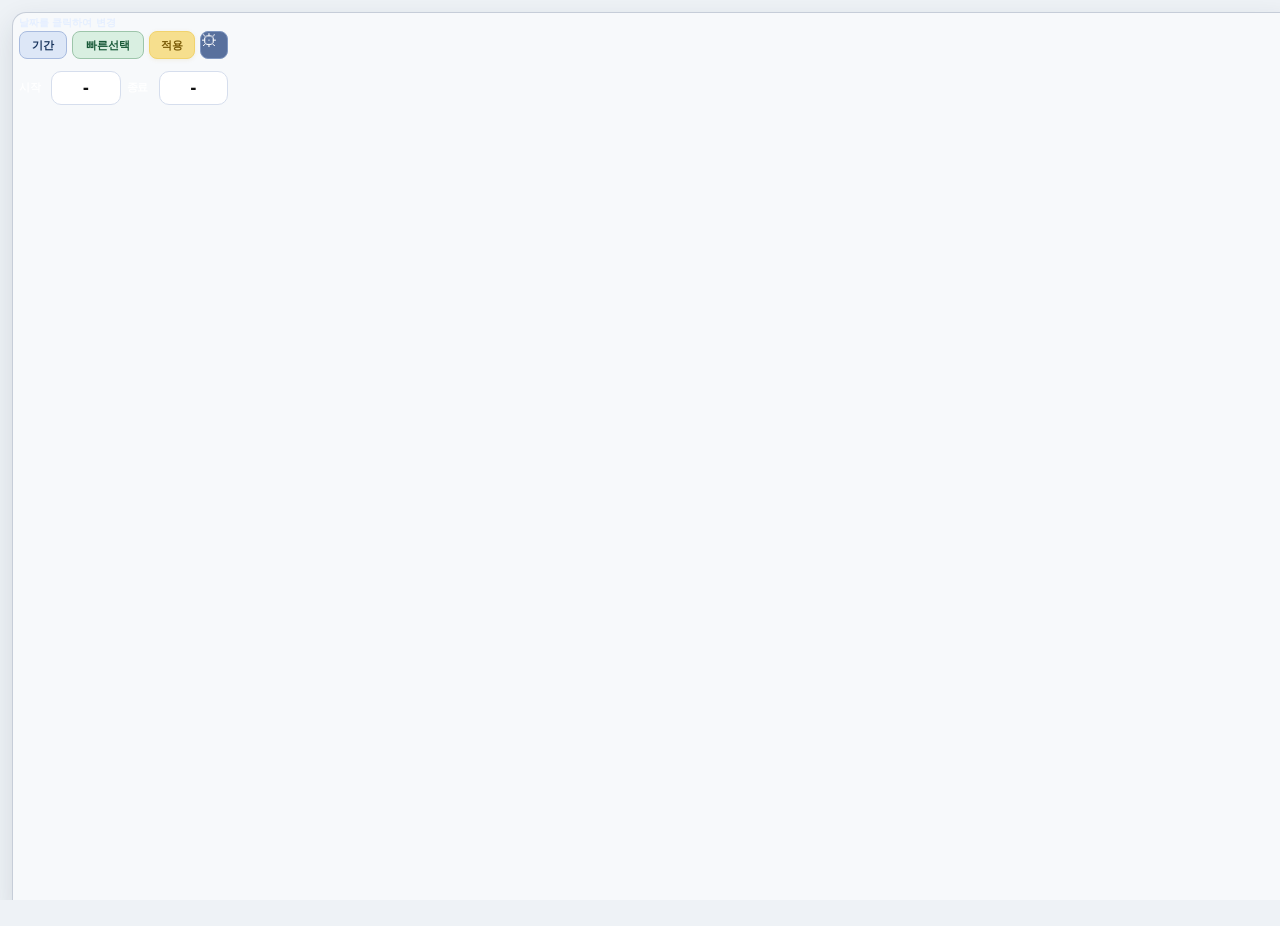
==== commit f79d8317: "refactor: move wide close control into panel" ====
--- a/docs/index.html
+++ b/docs/index.html
@@ -40,21 +40,22 @@
     </div>
 
     <div id="quickHost" class="quickHost">
+      <button id="quickPanelCloseBtn" class="panelCloseBtn" type="button" aria-label="닫기">×</button>
       <div class="quickGroups">
         <div class="quickGroup quickGroup--recent" data-quick-group="recent">
           <div class="quickGroupTitle">최근</div>
           <div class="quickBar">
             <button class="quickBtn" type="button" data-quick="today">오늘</button>
             <button class="quickBtn" type="button" data-quick="yesterday">어제</button>
-            <button class="quickBtn" type="button" data-quick="thisWeek">이번주</button>
+            <button class="quickBtn" type="button" data-quick="thisWeek">금주 누계</button>
           </div>
         </div>
 
         <div class="quickGroup quickGroup--month" data-quick-group="month">
           <div class="quickGroupTitle">월</div>
           <div class="quickBar">
-            <button class="quickBtn" type="button" data-quick="thisMonth">이번달</button>
-            <button class="quickBtn" type="button" data-quick="lastMonth">지난달</button>
+            <button class="quickBtn" type="button" data-quick="thisMonth">당월 누계</button>
+            <button class="quickBtn" type="button" data-quick="lastMonth">전월 전체</button>
           </div>
         </div>
 
@@ -62,8 +63,8 @@
           <div class="quickGroupTitle">누계·전년</div>
           <div class="quickBar">
             <button class="quickBtn" type="button" data-quick="ytd">금년 누계</button>
+            <button class="quickBtn" type="button" data-quick="lastYear">전년 누계</button>
             <button class="quickBtn" type="button" data-quick="lastYearSameMonth">전년 동월</button>
-            <button class="quickBtn" type="button" data-quick="lastYear">전년 누계</button>
           </div>
         </div>
 
@@ -79,7 +80,9 @@
       </div>
     </div>
 
-    <div id="calHost" class="calHost"></div>
+    <div id="calHost" class="calHost">
+      <button id="calendarPanelCloseBtn" class="panelCloseBtn" type="button" aria-label="닫기">×</button>
+    </div>
 
     <div id="cfgPanel" class="cfgPanel" aria-hidden="true">
       <div class="cfgHeader">
--- a/docs/styles.css
+++ b/docs/styles.css
@@ -869,6 +869,7 @@
   --panel-surface: #f4f6f8;
   --panel-border: #d0d5dd;
   --wide-side-width: 272px;
+  --wide-single-side-width: 220px;
   --wide-panel-gap: 8px;
   --wide-panel-pad: 6px;
 }
@@ -1126,7 +1127,7 @@
   width: var(--wide-side-width);
   height: 100px;
   display: grid;
-  grid-template-rows: auto auto auto auto;
+  grid-template-rows: min-content min-content minmax(0, 1fr);
   align-content: start;
   gap: 3px;
   padding: 4px 6px 0 6px;
@@ -1139,7 +1140,8 @@
   display: grid;
   grid-template-columns: minmax(0, 1fr);
   gap: 6px;
-  align-content: start;
+  align-content: stretch;
+  align-items: stretch;
   flex: 0 0 auto;
 }
 
@@ -1152,7 +1154,7 @@
   grid-row: 1;
   min-height: 11px;
   padding: 0;
-  color: #cfe0ff;
+  color: #e5efff;
   font-size: 10px;
   font-weight: 700;
   line-height: 1.1;
@@ -1163,6 +1165,7 @@
   grid-template-columns: 28px minmax(0, 1fr);
   gap: 4px;
   align-items: center;
+  align-self: stretch;
 }
 
 body[data-layout-profile="wide"] .label {
@@ -1174,12 +1177,15 @@
 
 body[data-layout-profile="wide"] .dateValue {
   width: 100%;
-  min-height: 28px;
-  padding: 3px 10px;
+  min-height: 34px;
+  padding: 4px 10px;
   font-size: 15px;
   text-align: center;
   border-radius: 10px;
   box-sizing: border-box;
+  display: flex;
+  align-items: center;
+  justify-content: center;
 }
 
 body[data-layout-profile="wide"] .topActions {
@@ -1202,6 +1208,10 @@
 body[data-layout-profile="wide"] #closePanelBtn {
   min-width: 0;
   padding: 0 7px;
+}
+
+body[data-layout-profile="wide"] #closePanelBtn {
+  display: none !important;
 }
 
 body[data-layout-profile="wide"] .quickHost,
@@ -1255,6 +1265,31 @@
 body[data-layout-profile="wide"] .calHost,
 body[data-layout-profile="wide"] .cfgPanel {
   border-radius: 14px;
+}
+
+body[data-layout-profile="wide"] .panelCloseBtn {
+  position: absolute;
+  top: 7px;
+  right: 7px;
+  width: 22px;
+  height: 22px;
+  display: none;
+  align-items: center;
+  justify-content: center;
+  padding: 0;
+  border: 1px solid rgba(128, 139, 158, 0.22);
+  border-radius: 999px;
+  background: rgba(255, 255, 255, 0.94);
+  color: #697386;
+  font-size: 15px;
+  line-height: 1;
+  cursor: pointer;
+  z-index: 3;
+}
+
+body[data-layout-profile="wide"] .calHost.open .panelCloseBtn,
+body[data-layout-profile="wide"] .quickHost.open .panelCloseBtn {
+  display: inline-flex;
 }
 
 body[data-layout-profile="wide"] .calHost {
@@ -1371,17 +1406,17 @@
 }
 
 body[data-layout-profile="wide"] .hint {
-  position: static;
+  position: absolute;
   display: block !important;
-  grid-row: 4;
-  left: auto;
+  left: 6px;
   right: auto;
+  top: 104px;
+  bottom: auto;
   width: auto;
-  max-width: 100%;
-  bottom: auto;
+  max-width: calc(var(--wide-side-width) - 12px);
   margin: 0;
   padding: 0;
-  min-height: 10px;
+  min-height: 0;
   color: rgba(255, 255, 255, 0.78);
   font-size: 10px;
   line-height: 1.1;
@@ -1390,19 +1425,26 @@
   text-overflow: ellipsis;
 }
 
+body[data-layout-profile="wide"] .hint:empty {
+  display: none !important;
+}
+
 body[data-layout-profile="wide"] .toast {
   position: absolute;
   left: 6px;
   right: auto;
+  top: 104px;
   bottom: auto;
-  top: 87px;
-  width: calc(var(--wide-side-width) - 12px);
-  padding: 0;
-  background: transparent;
-  color: rgba(255, 255, 255, 0.82);
+  width: auto;
+  max-width: calc(var(--wide-side-width) - 12px);
+  padding: 3px 8px;
+  background: rgba(11, 19, 38, 0.84);
+  border: 1px solid rgba(255, 255, 255, 0.14);
+  color: rgba(255, 255, 255, 0.96);
   font-size: 10px;
   font-weight: 700;
-  border-radius: 0;
+  line-height: 1.1;
+  border-radius: 999px;
   white-space: nowrap;
   overflow: hidden;
   text-overflow: ellipsis;
@@ -1416,16 +1458,90 @@
 body[data-layout-profile="wide"][data-selection-kind="range"] .rangeLine {
   grid-template-columns: repeat(2, minmax(0, 1fr));
   grid-row: 3;
+  align-self: stretch;
+}
+
+body[data-layout-profile="wide"][data-selection-kind="range"] .quickHost {
+  padding: 8px 10px 9px;
+}
+
+body[data-layout-profile="wide"][data-selection-kind="range"] .quickGroups {
+  gap: 8px 10px;
+}
+
+body[data-layout-profile="wide"][data-selection-kind="range"] .quickGroup {
+  gap: 4px;
+}
+
+body[data-layout-profile="wide"][data-selection-kind="range"] .quickGroupTitle {
+  gap: 6px;
+  font-size: 10px;
+}
+
+body[data-layout-profile="wide"][data-selection-kind="range"] .quickGroupTitle::before {
+  width: 3px;
+  height: 13px;
+}
+
+body[data-layout-profile="wide"][data-selection-kind="range"] .quickBar {
+  gap: 4px;
+}
+
+body[data-layout-profile="wide"][data-selection-kind="range"] .quickBtn {
+  height: 26px;
+  padding: 0 8px;
 }
 
 body[data-layout-profile="wide"][data-selection-kind="single"] .rangeLine {
   grid-template-columns: 1fr;
   max-width: 152px;
+  width: 152px;
   grid-row: 3;
+  align-self: stretch;
+  justify-self: end;
 }
 
 body[data-layout-profile="wide"][data-selection-kind="single"] .quickHost.open {
-  width: 286px;
+  width: 248px;
+}
+
+body[data-layout-profile="wide"][data-selection-kind="single"] .quickHost {
+  padding: 9px 10px 10px;
+}
+
+body[data-layout-profile="wide"][data-selection-kind="single"] .quickGroups {
+  gap: 8px 8px;
+}
+
+body[data-layout-profile="wide"][data-selection-kind="single"] .quickGroup {
+  gap: 4px;
+}
+
+body[data-layout-profile="wide"][data-selection-kind="single"] .quickBar {
+  gap: 4px;
+}
+
+body[data-layout-profile="wide"][data-selection-kind="single"] .quickBtn {
+  height: 26px;
+  padding: 0 8px;
+  font-size: 10px;
+}
+
+body[data-layout-profile="wide"][data-selection-kind="single"] .singleDateHelp {
+  justify-self: end;
+  width: max-content;
+  max-width: calc(var(--wide-single-side-width) - 12px);
+  text-align: right;
+}
+
+body[data-layout-profile="wide"][data-selection-kind="single"] .rangeBar {
+  left: calc(var(--wide-side-width) - var(--wide-single-side-width));
+  width: var(--wide-single-side-width);
+  justify-items: end;
+}
+
+body[data-layout-profile="wide"][data-selection-kind="single"] .topActions {
+  justify-self: end;
 }
 
 body[data-layout-profile="wide"][data-selection-kind="range"] #startSlot,
